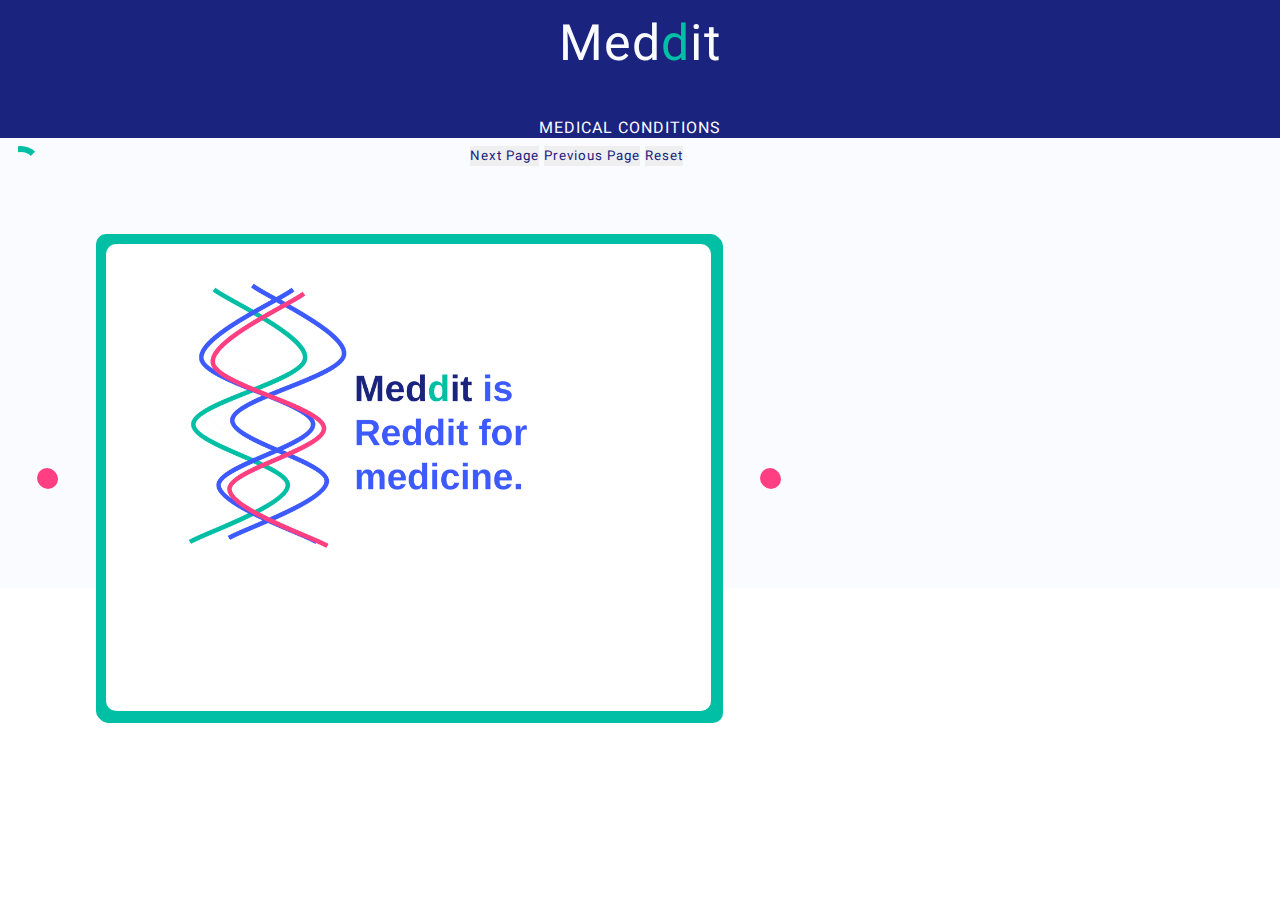
==== index.html @ 0c84ea38 "results flexed" ====
<!DOCTYPE html>
<html lang="en">
  <head>
    <link rel="stylesheet" href="css/reset.css" />
    <link
      href="https://fonts.googleapis.com/css?family=Heebo&display=swap"
      rel="stylesheet"
    />
    <link rel="stylesheet" href="css/styles.css" />
    <meta charset="UTF-8" />
    <meta name="viewport" content="width=device-width, initial-scale=1.0" />
    <meta http-equiv="X-UA-Compatible" content="ie=edge" />
    <title>Document</title>
  </head>
  <body>
    <header>
      <h1>Med<span style="color:#01bfa5">d</span>it</h1>
      <nav>
        <div class="dropdown">
          <a href="#">Medical Conditions</a>
          <div class="dropdown-content"></div>
        </div>
      </nav>
    </header>

    <main>
      <div class="parent">
        <div id="child2">
          <div class="results">
            <div class="pagingBtns">
              <button id="nextbtn">Next Page</button>
              <button id="prevbtn">Previous Page</button>
              <button id="reset">Reset</button>
            </div>
            <div class="waitingcontainer">
              <div class="waitingicon"></div>
            </div>
            <div class="allarticles"></div>
          </div>

          <div class="about">
            <div class="carousel">
              <div class="carousel-button previous"></div>
              <div class="carousel-images">
                <img src="images/Meddit slideshow (3).png" alt="" />
                <img src="images/Meddit slideshow (2).png" alt="" />
                <img src="images/Meddit slideshow.png" alt="" />
                <img src="images/Meddit slideshow (1).png" alt="" />
              </div>
              <div class="carousel-button next"></div>
            </div>
          </div>
        </div>
      </div>
    </main>

    <script
      src="https://code.jquery.com/jquery-3.4.1.min.js"
      integrity="sha256-CSXorXvZcTkaix6Yvo6HppcZGetbYMGWSFlBw8HfCJo="
      crossorigin="anonymous"
    ></script>
    <script src="js/app.js"></script>
  </body>
  <footer></footer>
</html>
---- css/styles.css ----
/*major sections not body - whole page, header and footer
*/
* {
  text-decoration: none;
  box-sizing: border-box;
  margin: 0;
  padding: 0;
  color: #1a237e;
  font-family: "Heebo", sans-serif;
  letter-spacing: 1px;
  text-align: center;
  border: 0;
}
.parent {
  display: flex;
  width: 90vw;
  height: 50vh;
  flex-direction: row;
  justify-content: space-evenly;
}
.child2 .child3 {
  flex: 1;
}
.child2 {
  display: flex;
  flex-direction: row;
  justify-content: space-evenly;
}
header {
  background-color: #1a237e;
  height: 20%;
  margin: 0;
  border-bottom: 2px #1a237e solid;
  text-align: center;
}
h1 {
  font-family: "Heebo", sans-serif;
  color: #fafbff;
  font-size: 50px;
  padding: 20px;
}
/*dropdown*/

a {
  font-family: "Heebo", sans-serif;
  color: #fafbff;
  font-size: 16px;
  text-transform: uppercase;
  font-weight: thin;
  letter-spacing: 1px;
  border-top: 10px solid transparent;
  border-bottom: 0 solid transparent;
  padding: 20px 20px 0 0;
  position: relative;
  display: inline-block;
  background-color: #1a237e;
}
a:hover {
  color: #01bfa5;
}
.dropdown-content {
  display: none;
  position: absolute;
  min-width: 200px;
  z-index: 1;
}

.dropdown-content a {
  border: #01bfa5;
  background-color: #1a237e;
  padding: 5px;
  text-decoration: none;
  display: block;
}

.dropdown-content a:hover {
  background-color: #1a237e;
  color: #01bfa5;
}

.dropdown {
  position: relative;
  display: inline-block;
  background-color: #1a237e;
}
.dropdown:hover .dropdown-content {
  display: block;
  background-color: #01bfa5;
}

/*main body */
main {
  background-color: #fafbff;
}

/*results*/

@keyframes spin {
  from {
    transform: rotate(0deg);
  }
  to {
    transform: rotate(720deg);
  }
}

.btn {
  display: none;
}

.pagingBtns {
  flex: 1;
}
.results {
  flex: 1;
  display: flex;
  flex-direction: column;
  color: #3d5afe;
  box-sizing: border-box;
  padding: 8px;
  font-size: 16px;
  border: none;
  overflow: auto;
}
.container {
  padding: 4px;
  border: 4px;
}
.author {
  color: #01bfa5;
}
.title {
  color: #1a237e;
  font-weight: bold;
}
.journal {
  font-style: italic;
  color: #3d5afe;
}

.pubdate {
  font-style: italic;
  color: #01bfa5;
  font-style: normal;
}
.clickable {
  background-color: #fafbff;
  list-style: none;
}

/*animation*/
.waitingcontainer {
  flex: 1;
  background-color: #fafbff;
  width: 10%;
  transform: translate(-50%, -50%);
  padding: 10px 30px;
  max-height: 80px;
}

.waitingicon {
  flex: 1;
  border: 6px solid #fafbff;
  width: 40px;
  height: 40px;
  border-radius: 50%;
  border-top-color: #01bfa5;
  border-left-color: #01bfa5;
  animation: spin 2s infinite ease-in-out;
}

/*carousel*/
.carousel {
  width: 70%;
  display: flex;
  justify-content: space-around;
}
.carousel-images {
  width: 80%;
  background: #01bfa5;
  padding: 10px;
  border-radius: 10px;
  box-sizing: border-box;
  box-shadow: 2px 2px #01bfa5;
}

.carousel-images img {
  display: none;
  width: 100%;
  border-radius: 10px;
}

.carousel-images img:first-of-type {
  display: block;
}
.carousel-button {
  align-self: center;
  background: #ff3f81;
  padding: 10px;
  border-radius: 50%;
  text-align: center;
  box-shadow: 1px 1px#ff3f81;
}
.carousel-button:hover {
  cursor: pointer;
  background: #ff3f81;
  box-shadow: 1px 1px#ff3f81;
  color: white;
}
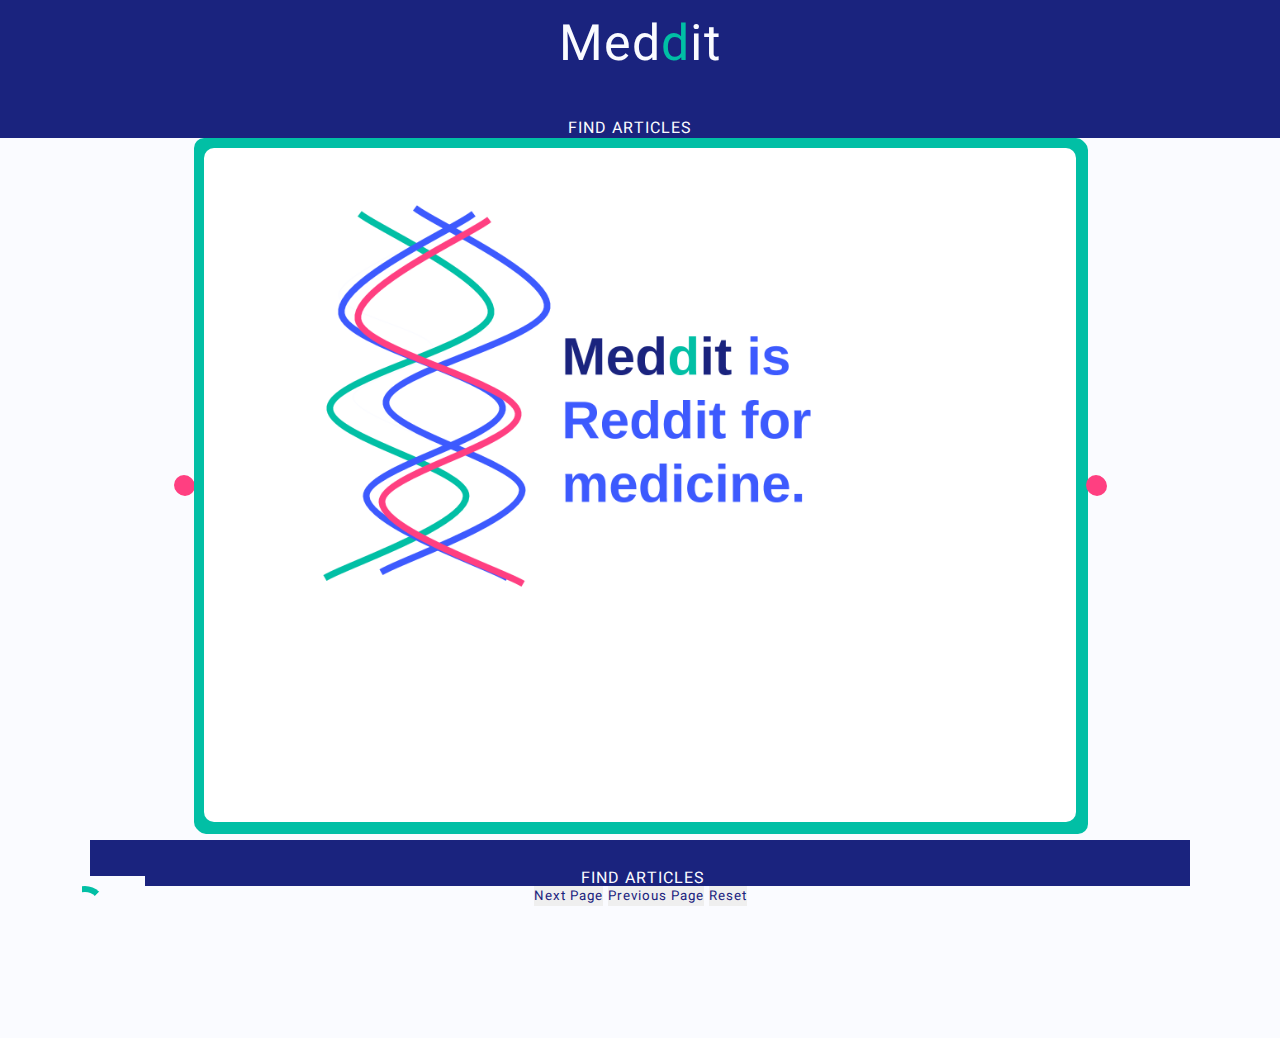
==== commit ec6bf24a: "parent fixed" ====
--- a/index.html
+++ b/index.html
@@ -16,28 +16,13 @@
     <header>
       <h1>Med<span style="color:#01bfa5">d</span>it</h1>
       <nav>
-        <div class="dropdown">
-          <a href="#">Medical Conditions</a>
-          <div class="dropdown-content"></div>
-        </div>
+        <a href="#results">Find Articles</a>
       </nav>
     </header>
 
     <main>
       <div class="parent">
         <div id="child2">
-          <div class="results">
-            <div class="pagingBtns">
-              <button id="nextbtn">Next Page</button>
-              <button id="prevbtn">Previous Page</button>
-              <button id="reset">Reset</button>
-            </div>
-            <div class="waitingcontainer">
-              <div class="waitingicon"></div>
-            </div>
-            <div class="allarticles"></div>
-          </div>
-
           <div class="about">
             <div class="carousel">
               <div class="carousel-button previous"></div>
@@ -49,6 +34,23 @@
               </div>
               <div class="carousel-button next"></div>
             </div>
+          </div>
+
+          <div class="results" name="#results">
+            <div class="dropdown">
+              <a name="results"></a>
+              <a>Find Articles</a>
+              <div class="dropdown-content"></div>
+            </div>
+            <div class="pagingBtns">
+              <button id="nextbtn">Next Page</button>
+              <button id="prevbtn">Previous Page</button>
+              <button id="reset">Reset</button>
+            </div>
+            <div class="waitingcontainer">
+              <div class="waitingicon"></div>
+            </div>
+            <div class="allarticles"></div>
           </div>
         </div>
       </div>
--- a/css/styles.css
+++ b/css/styles.css
@@ -13,13 +13,17 @@
 }
 .parent {
   display: flex;
-  width: 90vw;
-  height: 50vh;
+  width: 100vw;
+  height: 100vh;
   flex-direction: row;
   justify-content: space-evenly;
 }
-.child2 .child3 {
-  flex: 1;
+.child2 .about {
+  flex: 1;
+  display: flex;
+  flex-direction: row;
+  /*justify-content: space-evenly;*/
+  align-items: center;
 }
 .child2 {
   display: flex;
@@ -171,9 +175,10 @@
 
 /*carousel*/
 .carousel {
-  width: 70%;
-  display: flex;
-  justify-content: space-around;
+  flex: 1;
+  align-items: center;
+  justify-content: center;
+  display: flex;
 }
 .carousel-images {
   width: 80%;
@@ -182,6 +187,8 @@
   border-radius: 10px;
   box-sizing: border-box;
   box-shadow: 2px 2px #01bfa5;
+  align-items: center;
+  justify-content: center;
 }
 
 .carousel-images img {
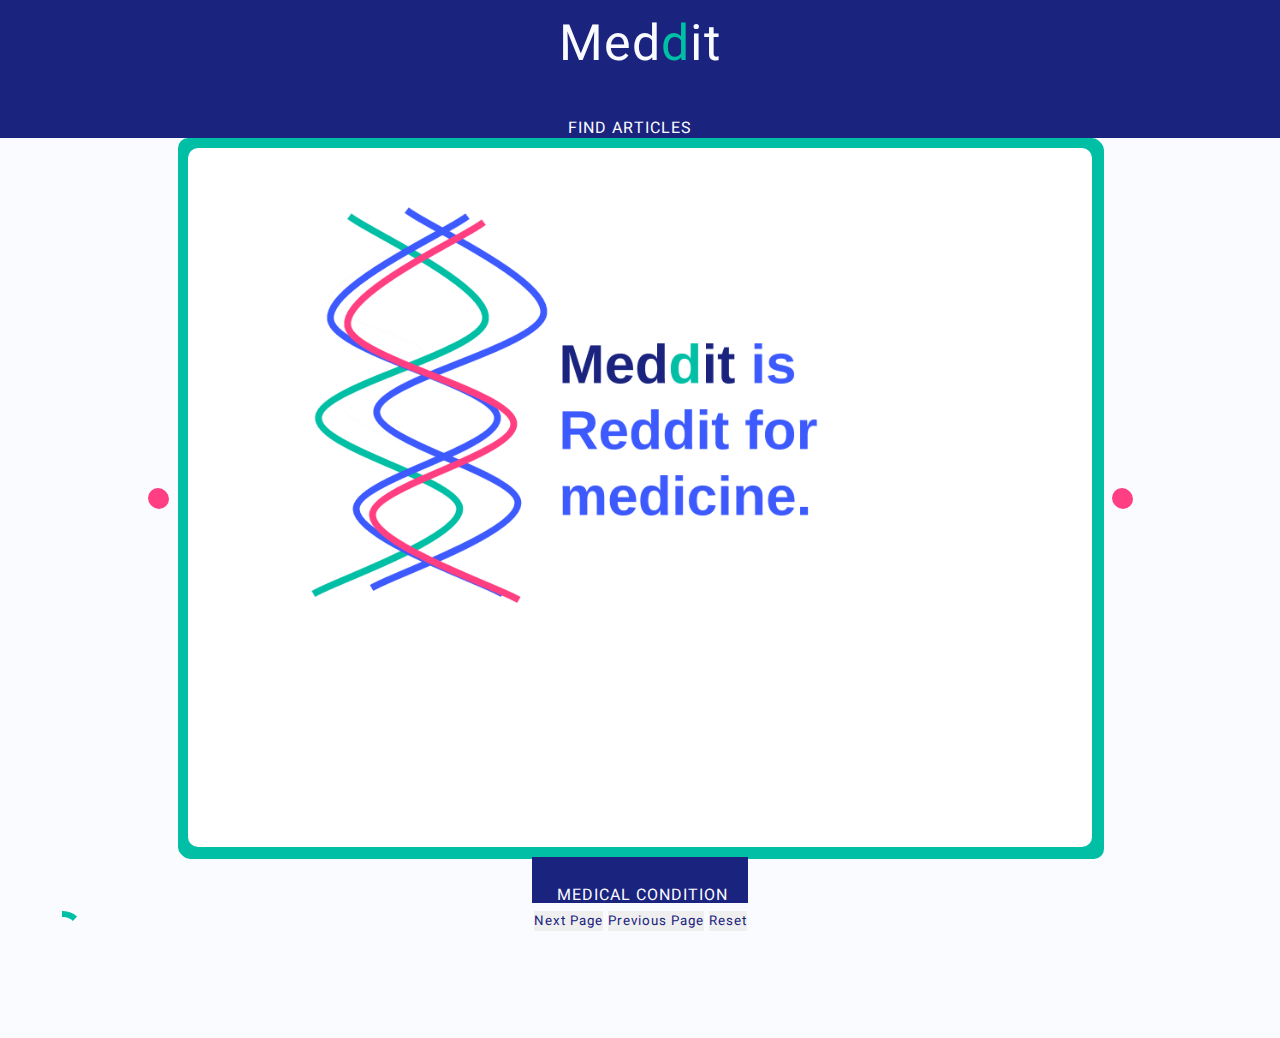
==== commit 50f18936: "carousel button" ====
--- a/index.html
+++ b/index.html
@@ -35,22 +35,23 @@
               <div class="carousel-button next"></div>
             </div>
           </div>
-
-          <div class="results" name="#results">
+          <div class="search">
             <div class="dropdown">
               <a name="results"></a>
-              <a>Find Articles</a>
+              <a>Medical Condition</a>
               <div class="dropdown-content"></div>
             </div>
-            <div class="pagingBtns">
-              <button id="nextbtn">Next Page</button>
-              <button id="prevbtn">Previous Page</button>
-              <button id="reset">Reset</button>
+            <div class="results" name="#results">
+              <div class="pagingBtns">
+                <button id="nextbtn">Next Page</button>
+                <button id="prevbtn">Previous Page</button>
+                <button id="reset">Reset</button>
+              </div>
+              <div class="waitingcontainer">
+                <div class="waitingicon"></div>
+              </div>
+              <div class="allarticles"></div>
             </div>
-            <div class="waitingcontainer">
-              <div class="waitingicon"></div>
-            </div>
-            <div class="allarticles"></div>
           </div>
         </div>
       </div>
--- a/css/styles.css
+++ b/css/styles.css
@@ -207,6 +207,7 @@
   border-radius: 50%;
   text-align: center;
   box-shadow: 1px 1px#ff3f81;
+  margin: 10px;
 }
 .carousel-button:hover {
   cursor: pointer;
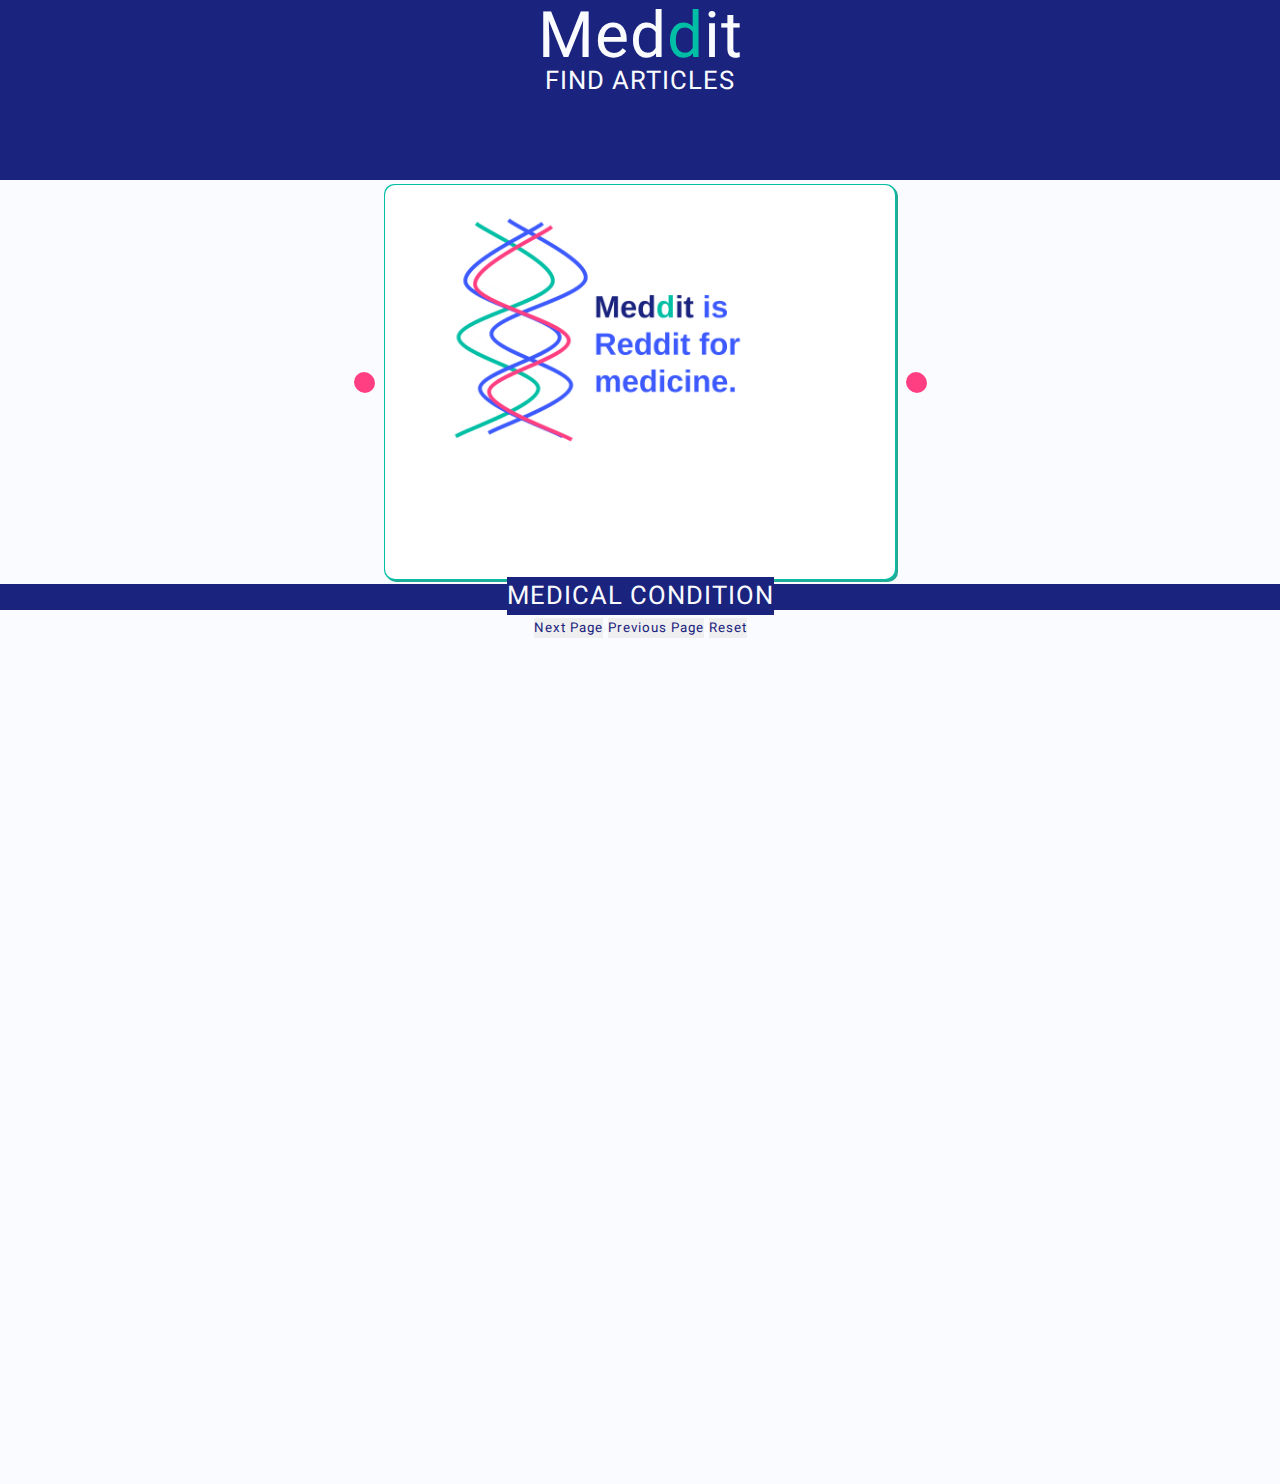
==== commit 50d28db3: "viewport" ====
--- a/index.html
+++ b/index.html
@@ -21,37 +21,35 @@
     </header>
 
     <main>
-      <div class="parent">
-        <div id="child2">
-          <div class="about">
-            <div class="carousel">
-              <div class="carousel-button previous"></div>
-              <div class="carousel-images">
-                <img src="images/Meddit slideshow (3).png" alt="" />
-                <img src="images/Meddit slideshow (2).png" alt="" />
-                <img src="images/Meddit slideshow.png" alt="" />
-                <img src="images/Meddit slideshow (1).png" alt="" />
-              </div>
-              <div class="carousel-button next"></div>
+      <div class="about">
+        <div class="carousel">
+          <div class="carousel-button previous"></div>
+          <div class="carousel-images">
+            <img src="images/Meddit slideshow (3).png" alt="" />
+            <img src="images/Meddit slideshow (2).png" alt="" />
+            <img src="images/Meddit slideshow.png" alt="" />
+            <img src="images/Meddit slideshow (1).png" alt="" />
+          </div>
+          <div class="carousel-button next"></div>
+        </div>
+      </div>
+      <div class="search">
+        <div class="dropdown">
+          <a name="results"></a>
+          <a>Medical Condition</a>
+          <div class="dropdown-content"></div>
+        </div>
+        <div class="results">
+          <div class="pagingBtns">
+            <button id="nextbtn">Next Page</button>
+            <button id="prevbtn">Previous Page</button>
+            <button id="reset">Reset</button>
+          </div>
+          <div class="article-icon">
+            <div class="waitingcontainer">
+              <div class="waitingicon"></div>
             </div>
-          </div>
-          <div class="search">
-            <div class="dropdown">
-              <a name="results"></a>
-              <a>Medical Condition</a>
-              <div class="dropdown-content"></div>
-            </div>
-            <div class="results" name="#results">
-              <div class="pagingBtns">
-                <button id="nextbtn">Next Page</button>
-                <button id="prevbtn">Previous Page</button>
-                <button id="reset">Reset</button>
-              </div>
-              <div class="waitingcontainer">
-                <div class="waitingicon"></div>
-              </div>
-              <div class="allarticles"></div>
-            </div>
+            <div class="allarticles"></div>
           </div>
         </div>
       </div>
--- a/css/styles.css
+++ b/css/styles.css
@@ -11,52 +11,41 @@
   text-align: center;
   border: 0;
 }
-.parent {
+.search {
   display: flex;
   width: 100vw;
   height: 100vh;
-  flex-direction: row;
+  flex-direction: column;
   justify-content: space-evenly;
 }
-.child2 .about {
-  flex: 1;
-  display: flex;
-  flex-direction: row;
-  /*justify-content: space-evenly;*/
-  align-items: center;
-}
-.child2 {
-  display: flex;
-  flex-direction: row;
-  justify-content: space-evenly;
-}
+
 header {
   background-color: #1a237e;
-  height: 20%;
-  margin: 0;
+  height: 20vh;
+
   border-bottom: 2px #1a237e solid;
   text-align: center;
 }
 h1 {
   font-family: "Heebo", sans-serif;
   color: #fafbff;
-  font-size: 50px;
-  padding: 20px;
+  font-size: 5vw;
+  padding-top: 5px;
 }
 /*dropdown*/
 
 a {
   font-family: "Heebo", sans-serif;
   color: #fafbff;
-  font-size: 16px;
+  font-size: 2vw;
   text-transform: uppercase;
   font-weight: thin;
   letter-spacing: 1px;
-  border-top: 10px solid transparent;
+  border-top: 0 solid transparent;
   border-bottom: 0 solid transparent;
-  padding: 20px 20px 0 0;
-  position: relative;
-  display: inline-block;
+  /* padding: 20px 20px 0 0; */
+  /* position: relative; */
+  /* display: inline-block; */
   background-color: #1a237e;
 }
 a:hover {
@@ -114,8 +103,11 @@
 
 .pagingBtns {
   flex: 1;
-}
-.results {
+  max-height: 5vh;
+  width: auto;
+  height: auto;
+}
+.article-icon {
   flex: 1;
   display: flex;
   flex-direction: column;
@@ -125,6 +117,22 @@
   font-size: 16px;
   border: none;
   overflow: auto;
+  position: relative;
+  align-items: center;
+}
+.results {
+  flex: 1;
+  display: flex;
+  flex-direction: column;
+  color: #3d5afe;
+  box-sizing: border-box;
+  padding: 8px;
+  font-size: 16px;
+  border: none;
+  overflow: auto;
+  position: relative;
+  align-items: center;
+  justify-content: center;
 }
 .container {
   padding: 4px;
@@ -156,10 +164,12 @@
 .waitingcontainer {
   flex: 1;
   background-color: #fafbff;
-  width: 10%;
+  width: 10vw;
   transform: translate(-50%, -50%);
   padding: 10px 30px;
   max-height: 80px;
+
+  z-index: 1;
 }
 
 .waitingicon {
@@ -171,22 +181,26 @@
   border-top-color: #01bfa5;
   border-left-color: #01bfa5;
   animation: spin 2s infinite ease-in-out;
+
+  z-index: 1;
 }
 
 /*carousel*/
 .carousel {
-  flex: 1;
+  max-width: auto;
   align-items: center;
   justify-content: center;
   display: flex;
+  padding: 4px;
 }
 .carousel-images {
-  width: 80%;
+  width: 40vw;
+  height: auto;
   background: #01bfa5;
-  padding: 10px;
+  padding: 1px;
   border-radius: 10px;
   box-sizing: border-box;
-  box-shadow: 2px 2px #01bfa5;
+  box-shadow: 2px 2px #24a997;
   align-items: center;
   justify-content: center;
 }
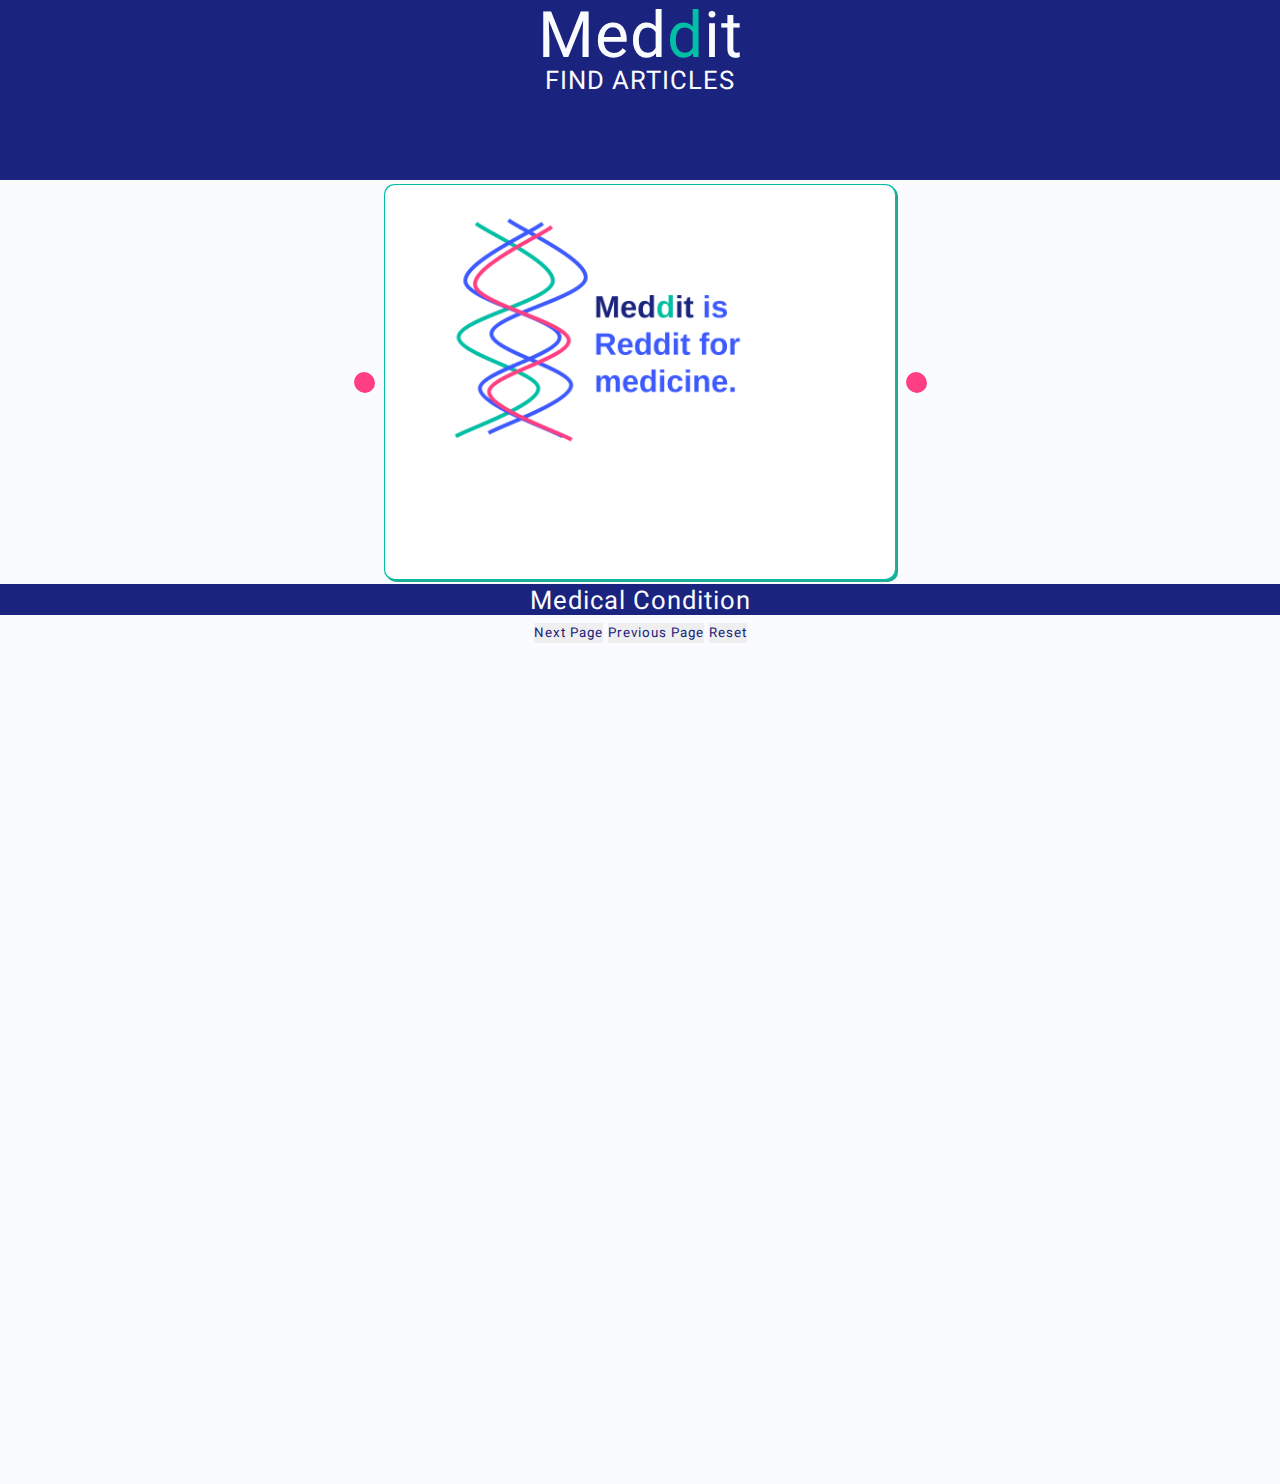
==== commit c95c4b26: "h2 medical condition" ====
--- a/index.html
+++ b/index.html
@@ -36,7 +36,7 @@
       <div class="search">
         <div class="dropdown">
           <a name="results"></a>
-          <a>Medical Condition</a>
+          <h2>Medical Condition</h2>
           <div class="dropdown-content"></div>
         </div>
         <div class="results">
--- a/css/styles.css
+++ b/css/styles.css
@@ -33,7 +33,12 @@
   padding-top: 5px;
 }
 /*dropdown*/
-
+h2 {
+  font-family: "Heebo", sans-serif;
+  color: #fafbff;
+  font-size: 2vw;
+  padding-top: 5px;
+}
 a {
   font-family: "Heebo", sans-serif;
   color: #fafbff;
@@ -53,7 +58,7 @@
 }
 .dropdown-content {
   display: none;
-  position: absolute;
+
   min-width: 200px;
   z-index: 1;
 }
@@ -72,8 +77,7 @@
 }
 
 .dropdown {
-  position: relative;
-  display: inline-block;
+  display: block;
   background-color: #1a237e;
 }
 .dropdown:hover .dropdown-content {
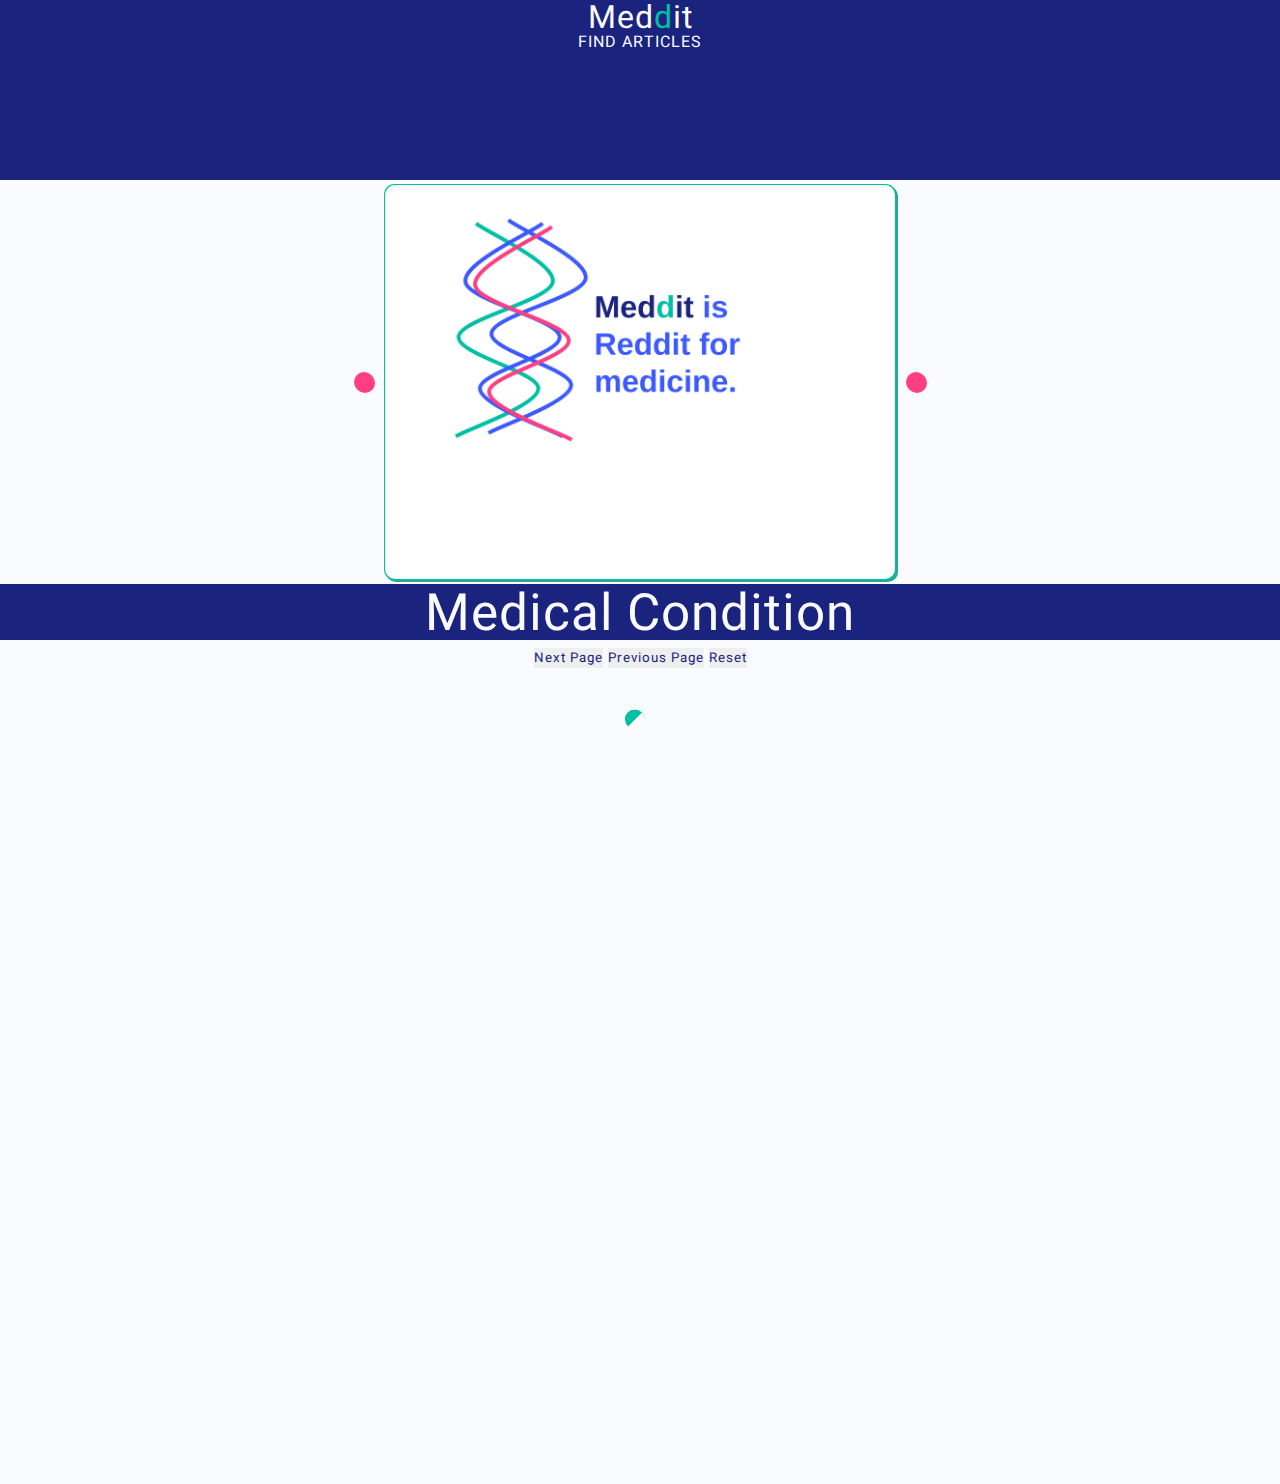
==== commit cf1098e3: "waiting circle complete" ====
--- a/index.html
+++ b/index.html
@@ -49,6 +49,7 @@
             <div class="waitingcontainer">
               <div class="waitingicon"></div>
             </div>
+
             <div class="allarticles"></div>
           </div>
         </div>
--- a/css/styles.css
+++ b/css/styles.css
@@ -29,27 +29,27 @@
 h1 {
   font-family: "Heebo", sans-serif;
   color: #fafbff;
-  font-size: 5vw;
-  padding-top: 5px;
+  padding-top: 2px;
+  font-size: 2em;
 }
 /*dropdown*/
 h2 {
   font-family: "Heebo", sans-serif;
   color: #fafbff;
-  font-size: 2vw;
+  font-size: 4vw;
   padding-top: 5px;
 }
 a {
   font-family: "Heebo", sans-serif;
   color: #fafbff;
-  font-size: 2vw;
+  font-size: 1em;
   text-transform: uppercase;
   font-weight: thin;
   letter-spacing: 1px;
   border-top: 0 solid transparent;
   border-bottom: 0 solid transparent;
-  /* padding: 20px 20px 0 0; */
-  /* position: relative; */
+  /* padding: 20px 20px 0 0;  */
+  position: relative;
   /* display: inline-block; */
   background-color: #1a237e;
 }
@@ -64,9 +64,10 @@
 }
 
 .dropdown-content a {
+  font-size: 5vh;
   border: #01bfa5;
   background-color: #1a237e;
-  padding: 5px;
+  padding: 1px;
   text-decoration: none;
   display: block;
 }
@@ -123,6 +124,7 @@
   overflow: auto;
   position: relative;
   align-items: center;
+  width: auto;
 }
 .results {
   flex: 1;
@@ -166,27 +168,26 @@
 
 /*animation*/
 .waitingcontainer {
-  flex: 1;
   background-color: #fafbff;
-  width: 10vw;
+
   transform: translate(-50%, -50%);
-  padding: 10px 30px;
-  max-height: 80px;
-
-  z-index: 1;
+  /* padding: 10px 30px; */
+  margin-top: 20px;
+  margin-left: 10px;
+  border-radius: 50%;
+  z-index: 2;
 }
 
 .waitingicon {
-  flex: 1;
-  border: 6px solid #fafbff;
-  width: 40px;
-  height: 40px;
+  display: inline-block;
+  border: 10px solid #fafbff;
+  width: 40%;
+  height: 40%;
   border-radius: 50%;
   border-top-color: #01bfa5;
   border-left-color: #01bfa5;
   animation: spin 2s infinite ease-in-out;
-
-  z-index: 1;
+  z-index: 2;
 }
 
 /*carousel*/
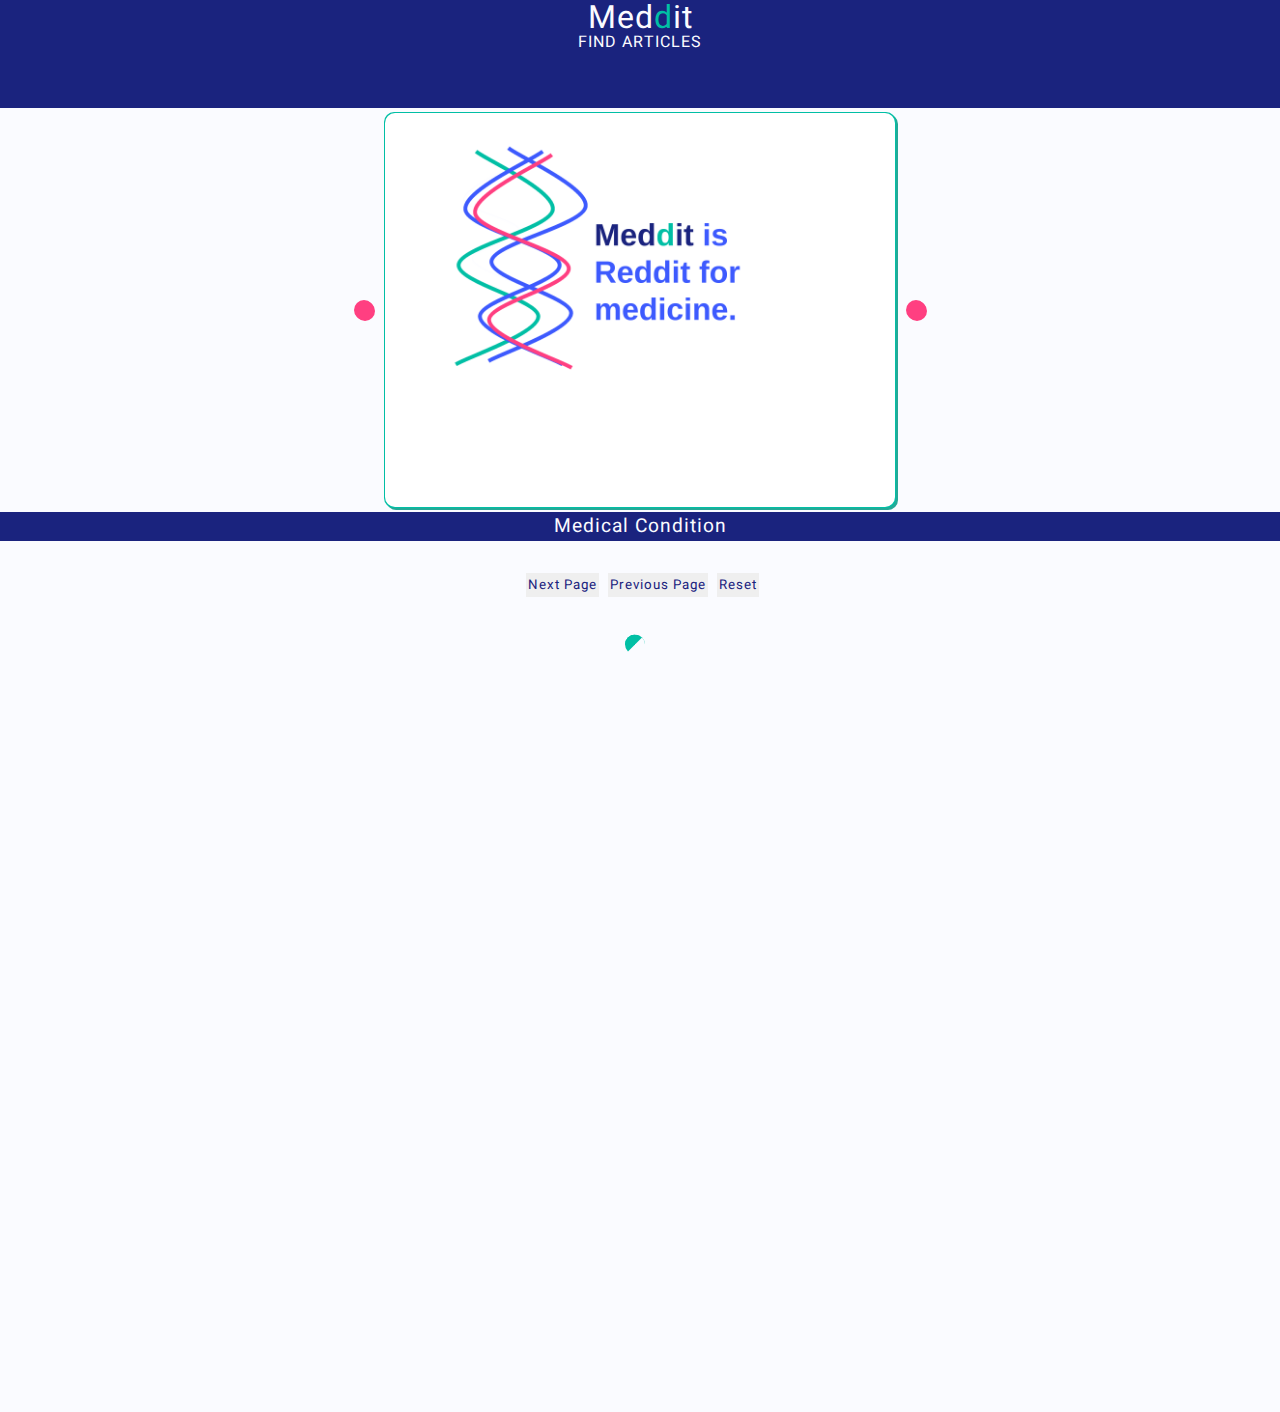
==== commit a2b98a35: "cursor" ====
--- a/index.html
+++ b/index.html
@@ -63,5 +63,7 @@
     ></script>
     <script src="js/app.js"></script>
   </body>
-  <footer></footer>
+  <footer>
+    <h3></h3>
+  </footer>
 </html>
--- a/css/styles.css
+++ b/css/styles.css
@@ -21,7 +21,7 @@
 
 header {
   background-color: #1a237e;
-  height: 20vh;
+  height: 12vh;
 
   border-bottom: 2px #1a237e solid;
   text-align: center;
@@ -31,13 +31,17 @@
   color: #fafbff;
   padding-top: 2px;
   font-size: 2em;
+  border-top: 1em;
 }
 /*dropdown*/
 h2 {
   font-family: "Heebo", sans-serif;
-  color: #fafbff;
-  font-size: 4vw;
+  color: hsl(228, 100%, 99%);
+  border-top: 5px;
+  font-size: 1.2em;
   padding-top: 5px;
+  padding-bottom: 5px;
+  letter-spacing: 1px;
 }
 a {
   font-family: "Heebo", sans-serif;
@@ -48,10 +52,11 @@
   letter-spacing: 1px;
   border-top: 0 solid transparent;
   border-bottom: 0 solid transparent;
-  /* padding: 20px 20px 0 0;  */
+  padding-bottom: 0;
   position: relative;
   /* display: inline-block; */
   background-color: #1a237e;
+  vertical-align: text-bottom;
 }
 a:hover {
   color: #01bfa5;
@@ -64,7 +69,7 @@
 }
 
 .dropdown-content a {
-  font-size: 5vh;
+  font-size: 1em;
   border: #01bfa5;
   background-color: #1a237e;
   padding: 1px;
@@ -75,6 +80,7 @@
 .dropdown-content a:hover {
   background-color: #1a237e;
   color: #01bfa5;
+  cursor: pointer;
 }
 
 .dropdown {
@@ -105,12 +111,16 @@
 .btn {
   display: none;
 }
-
+button {
+  margin-left: 4px;
+  padding: 2px;
+}
 .pagingBtns {
   flex: 1;
   max-height: 5vh;
   width: auto;
   height: auto;
+  cursor: pointer;
 }
 .article-icon {
   flex: 1;
@@ -126,13 +136,18 @@
   align-items: center;
   width: auto;
 }
+.allarticles {
+  padding: 1em;
+  margin-top: 0.5em;
+  margin-bottom: 0.5em;
+}
 .results {
   flex: 1;
   display: flex;
   flex-direction: column;
   color: #3d5afe;
   box-sizing: border-box;
-  padding: 8px;
+  padding: 2em;
   font-size: 16px;
   border: none;
   overflow: auto;
@@ -164,6 +179,18 @@
 .clickable {
   background-color: #fafbff;
   list-style: none;
+}
+
+hr {
+  flex: 1;
+  width: 80vw;
+  height: 8px;
+  margin-left: auto;
+  margin-right: auto;
+  margin-top: 4px;
+  margin-bottom: 4px;
+  border: 1px;
+  background-color: "#ff3f81";
 }
 
 /*animation*/
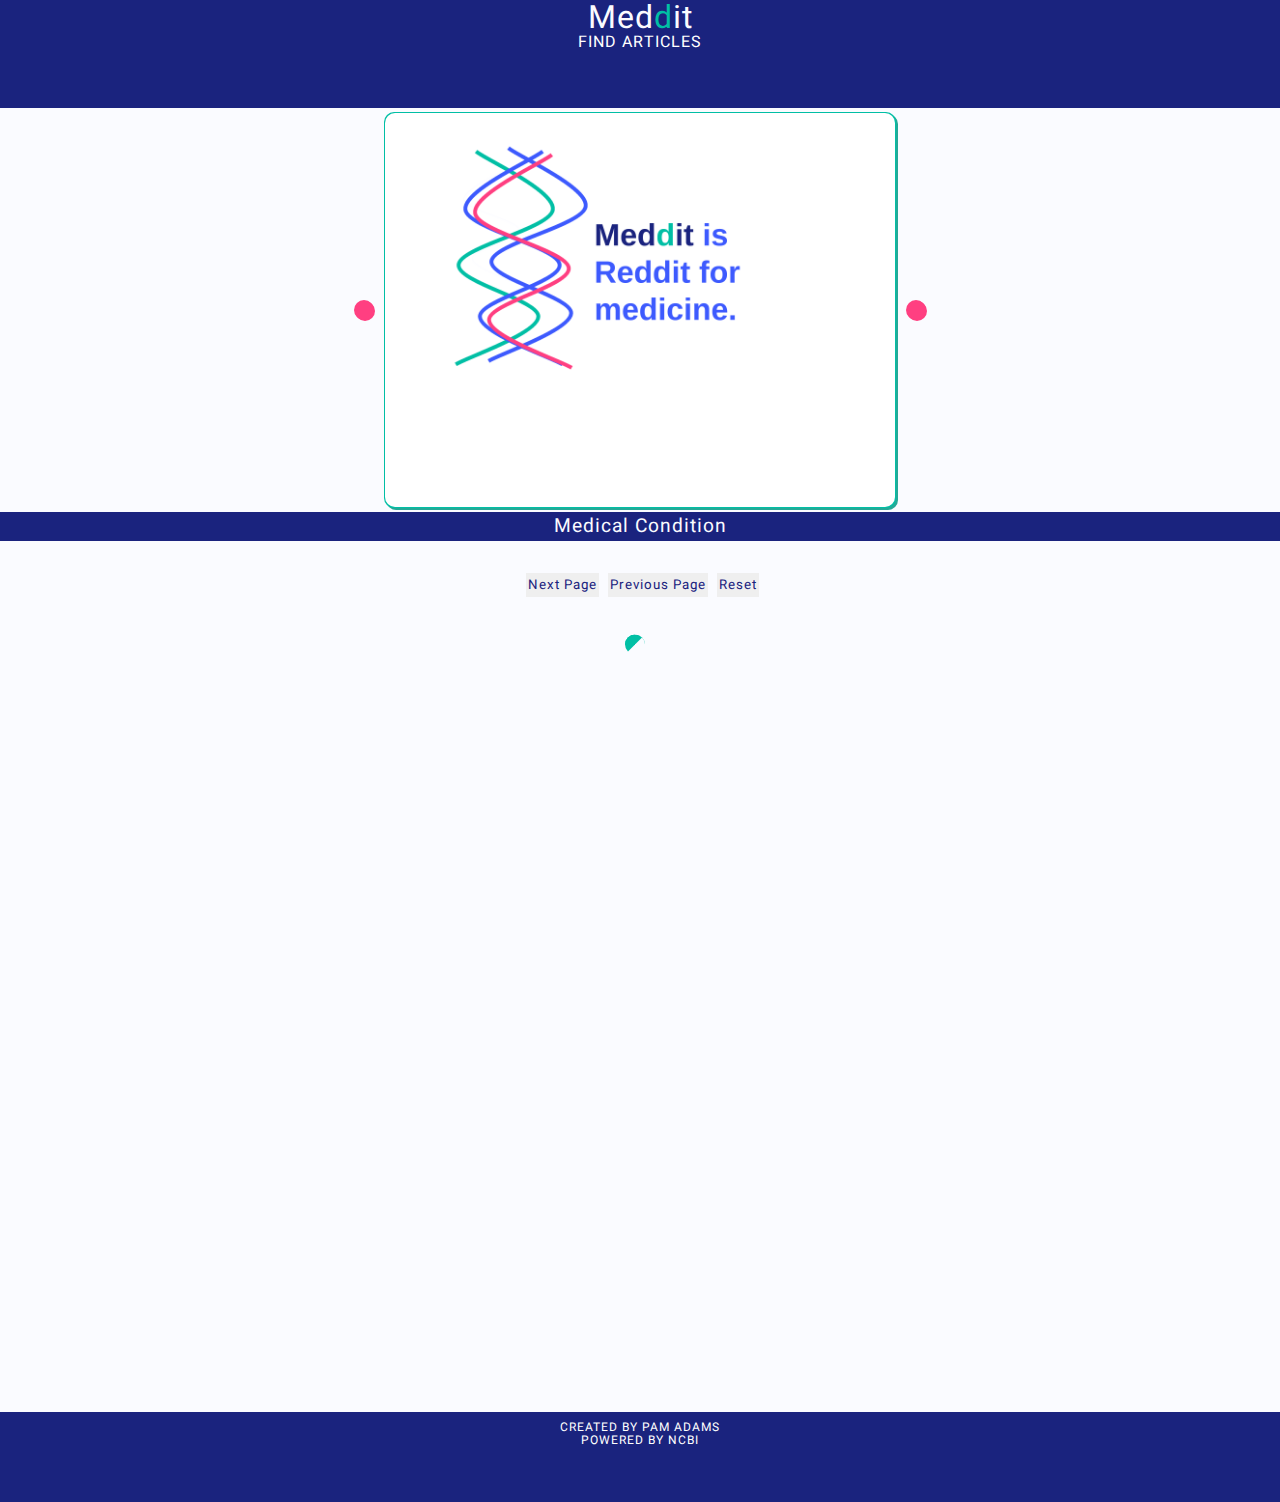
==== commit 7219165d: "footer" ====
--- a/index.html
+++ b/index.html
@@ -64,6 +64,7 @@
     <script src="js/app.js"></script>
   </body>
   <footer>
-    <h3></h3>
+  <h3><a href="https://git.generalassemb.ly/pamkadams" class="footer">Created by Pam Adams</a></h3>
+  <h3><a href="https://www.ncbi.nlm.nih.gov/" class='footer'>    Powered by NCBI</a></h3></footer> 
   </footer>
 </html>
--- a/css/styles.css
+++ b/css/styles.css
@@ -261,3 +261,16 @@
   box-shadow: 1px 1px#ff3f81;
   color: white;
 }
+footer {
+  background-color: #1a237e;
+  color: white;
+  border-top: 8px solid #1a237e;
+  bottom: 0;
+  height: 10vh;
+}
+h3 {
+  font-size: 12px;
+}
+a {
+  color: white;
+}
